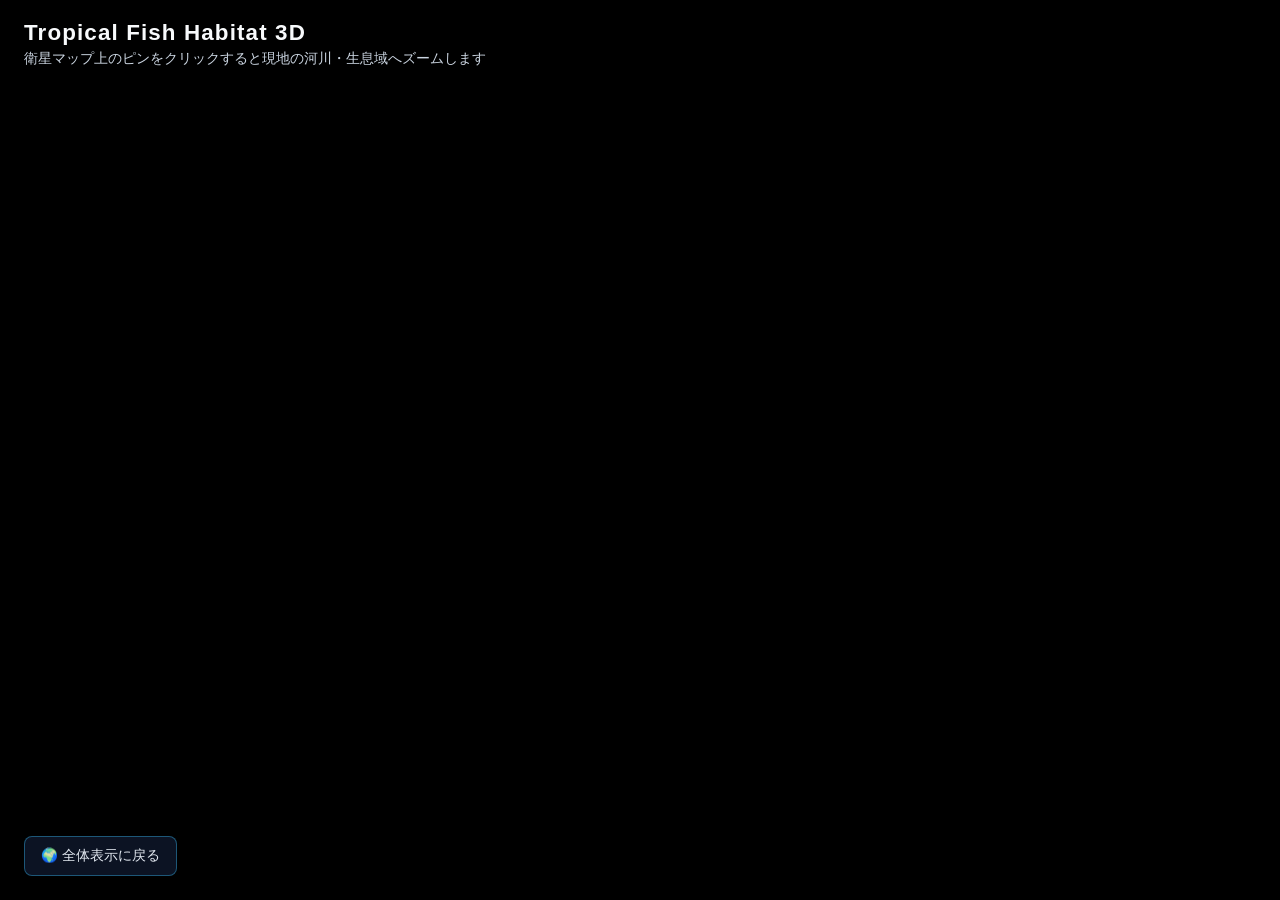
==== index.html @ 1be6685a "Update index.html" ====
<!DOCTYPE html>
<html lang="ja">
<head>
  <meta charset="UTF-8">
  <meta name="viewport" content="width=device-width, initial-scale=1.0">
  <title>世界の熱帯魚 生息地3Dマップ（衛星画像版）</title>
  <!-- CesiumJS CDN -->
  <script src="https://cesium.com/downloads/cesiumjs/releases/1.120/Build/Cesium/Cesium.js"></script>
  <link href="https://cesium.com/downloads/cesiumjs/releases/1.120/Build/Cesium/Widgets/widgets.css" rel="stylesheet">
  <style>
    html, body, #cesiumContainer {
      width: 100%;
      height: 100%;
      margin: 0;
      padding: 0;
      overflow: hidden;
      background-color: #000;
      font-family: "Helvetica Neue", Arial, "Hiragino Kaku Gothic ProN", "Hiragino Sans", Meiryo, sans-serif;
    }

    /* Cesium標準の不要なUIをスッキリさせる */
    .cesium-viewer-bottom {
      display: none !important;
    }

    /* ヘッダー */
    #header {
      position: absolute;
      top: 20px;
      left: 24px;
      z-index: 10;
      pointer-events: none;
      color: #f8fafc;
    }
    #header h1 {
      margin: 0;
      font-size: 1.4rem;
      letter-spacing: 0.05em;
      text-shadow: 0 2px 10px rgba(0, 0, 0, 0.9);
    }
    #header p {
      margin: 4px 0 0;
      font-size: 0.85rem;
      color: #cbd5e1;
      text-shadow: 0 1px 6px rgba(0, 0, 0, 0.9);
    }

    /* 視点リセットボタン */
    #reset-btn {
      position: absolute;
      bottom: 24px;
      left: 24px;
      z-index: 10;
      background: rgba(15, 23, 42, 0.85);
      color: #e2e8f0;
      border: 1px solid rgba(56, 189, 248, 0.4);
      border-radius: 8px;
      padding: 10px 16px;
      font-size: 0.85rem;
      cursor: pointer;
      backdrop-filter: blur(8px);
      transition: all 0.2s;
    }
    #reset-btn:hover {
      background: rgba(30, 41, 59, 0.95);
      border-color: #38bdf8;
    }

    /* 詳細情報サイドパネル */
    #info-panel {
      position: absolute;
      top: 20px;
      right: 20px;
      width: 350px;
      max-height: calc(100vh - 40px);
      background: rgba(15, 23, 42, 0.9);
      backdrop-filter: blur(14px);
      border: 1px solid rgba(56, 189, 248, 0.35);
      border-radius: 12px;
      padding: 20px;
      box-sizing: border-box;
      overflow-y: auto;
      z-index: 20;
      color: #e2e8f0;
      box-shadow: 0 12px 32px rgba(0, 0, 0, 0.75);
      transform: translateX(420px);
      transition: transform 0.35s cubic-bezier(0.16, 1, 0.3, 1);
    }

    #info-panel.active {
      transform: translateX(0);
    }

    #close-btn {
      position: absolute;
      top: 14px;
      right: 16px;
      background: none;
      border: none;
      color: #94a3b8;
      font-size: 1.5rem;
      cursor: pointer;
      line-height: 1;
    }
    #close-btn:hover {
      color: #ffffff;
    }

    .fish-image {
      width: 100%;
      height: 195px;
      object-fit: cover;
      border-radius: 8px;
      margin-top: 8px;
      background-color: #1e293b;
    }

    .fish-name {
      margin: 14px 0 2px;
      font-size: 1.3rem;
      color: #38bdf8;
    }

    .scientific-name {
      margin: 0 0 14px;
      font-size: 0.85rem;
      font-style: italic;
      color: #94a3b8;
    }

    .section-title {
      font-size: 0.8rem;
      font-weight: bold;
      color: #7dd3fc;
      letter-spacing: 0.05em;
      margin: 14px 0 6px;
      border-bottom: 1px solid rgba(125, 211, 252, 0.25);
      padding-bottom: 3px;
    }

    .description-text {
      font-size: 0.9rem;
      line-height: 1.65;
      margin: 0;
    }

    .water-params {
      display: grid;
      grid-template-columns: repeat(3, 1fr);
      gap: 8px;
      margin-top: 8px;
    }

    .param-box {
      background: rgba(30, 41, 59, 0.85);
      border: 1px solid rgba(148, 163, 184, 0.25);
      border-radius: 6px;
      padding: 8px 6px;
      text-align: center;
    }

    .param-label {
      display: block;
      font-size: 0.7rem;
      color: #94a3b8;
    }

    .param-value {
      display: block;
      font-size: 0.92rem;
      font-weight: bold;
      color: #f8fafc;
      margin-top: 2px;
    }

    @media (max-width: 600px) {
      #info-panel {
        top: auto;
        bottom: 0;
        right: 0;
        left: 0;
        width: 100%;
        max-height: 60vh;
        border-radius: 16px 16px 0 0;
        transform: translateY(100%);
      }
      #info-panel.active {
        transform: translateY(0);
      }
    }
  </style>
</head>
<body>

  <div id="header">
    <h1>Tropical Fish Habitat 3D</h1>
    <p>衛星マップ上のピンをクリックすると現地の河川・生息域へズームします</p>
  </div>

  <button id="reset-btn">🌍 全体表示に戻る</button>

  <div id="cesiumContainer"></div>

  <!-- 詳細情報パネル -->
  <div id="info-panel">
    <button id="close-btn" title="閉じる">&times;</button>
    <img id="panel-img" class="fish-image" src="" alt="熱帯魚の画像">
    <h2 id="panel-name" class="fish-name"></h2>
    <p id="panel-sci" class="scientific-name"></p>

    <div class="section-title">生息地・環境</div>
    <p id="panel-habitat" class="description-text"></p>

    <div class="section-title">現地の水質目安</div>
    <div class="water-params">
      <div class="param-box">
        <span class="param-label">水温</span>
        <span id="panel-temp" class="param-value"></span>
      </div>
      <div class="param-box">
        <span class="param-label">pH</span>
        <span id="panel-ph" class="param-value"></span>
      </div>
      <div class="param-box">
        <span class="param-label">硬度</span>
        <span id="panel-hardness" class="param-value"></span>
      </div>
    </div>
    <p id="panel-water-desc" class="description-text" style="margin-top: 8px;"></p>
  </div>

  <script>
    // 1. 熱帯魚データ（河川のすぐ近くに座標を設定するとズーム時に川筋が見えます）
    const fishHabitats = [
      {
        id: 'neon-tetra',
        name: 'ネオンテトラ',
        scientificName: 'Paracheirodon innesi',
        lat: -3.4653,
        lng: -62.2159,
        pinColor: '#38bdf8',
        image: 'https://upload.wikimedia.org/wikipedia/commons/thumb/9/96/Paracheirodon_innesi_1.jpg/640px-Paracheirodon_innesi_1.jpg',
        habitat: '南米アマゾン川上流域（ペルー、コロンビア、ブラジル国境付近の支流）。鬱蒼とした熱帯雨林に覆われ、直射日光が遮られた流れの緩やかな小川やブラックウォーター環境に生息します。',
        temp: '22〜26℃',
        ph: '5.0〜6.5',
        hardness: '軟水 (1〜4 dGH)',
        waterDesc: '落ち葉や流木から溶け出したタンニン（フミン酸）を豊富に含む、紅茶色の弱酸性・超軟水環境です。'
      },
      {
        id: 'cardinal-tetra',
        name: 'カージナルテトラ',
        scientificName: 'Paracheirodon axelrodi',
        lat: -0.4167,
        lng: -64.8333,
        pinColor: '#f43f5e',
        image: 'https://upload.wikimedia.org/wikipedia/commons/thumb/3/36/Paracheirodon_axelrodi_-_Cardinal_tetra.jpg/640px-Paracheirodon_axelrodi_-_Cardinal_tetra.jpg',
        habitat: 'ブラジル・ネグロ川中〜上流域（サンタ・イザベル周辺）およびオリノコ川水系。赤道直下の高温域の細流や浸水林（イガポー）に大群で生息しています。',
        temp: '24〜28℃',
        ph: '4.5〜6.0',
        hardness: '超軟水 (1〜2 dGH)',
        waterDesc: 'ミネラル分が極めて少ないブラックウォーター。水温が高めで強い酸性を示す傾向があります。'
      },
      {
        id: 'harlequin-rasbora',
        name: 'ラスボラ・エスペイ',
        scientificName: 'Trigonostigma espei',
        lat: 12.2484,
        lng: 102.5152,
        pinColor: '#fb923c',
        image: 'https://upload.wikimedia.org/wikipedia/commons/thumb/1/10/Trigonostigma_espei.jpg/640px-Trigonostigma_espei.jpg',
        habitat: 'タイ南東部（トラート県周辺）〜カンボジアの森林地帯にある小川や湿地帯。水草や岸辺の植物が水面まで覆いかぶさるような穏やかな水域を好みます。',
        temp: '23〜27℃',
        ph: '5.5〜6.8',
        hardness: '軟水 (2〜6 dGH)',
        waterDesc: '腐植質を含んだ弱酸性の軟水。クリアウォーターとブラックウォーターの中間的な水質が多い地域です。'
      },
      {
        id: 'rummy-nose-tetra',
        name: 'ラミーノーズテトラ',
        scientificName: 'Hemigrammus rhodostomus',
        lat: -1.8558,
        lng: -52.2302,
        pinColor: '#ef4444',
        image: 'https://upload.wikimedia.org/wikipedia/commons/thumb/d/d4/Hemigrammus_bleheri.jpg/640px-Hemigrammus_bleheri.jpg',
        habitat: 'ブラジル・アマゾン川下流域（シングー川合流部周辺）およびオリノコ川水系。水質変化に敏感で、溶存酸素量の多い清浄な支流に生息します。',
        temp: '24〜27℃',
        ph: '5.5〜6.8',
        hardness: '軟水 (2〜5 dGH)',
        waterDesc: '透明度が高いクリアウォーター〜弱ブラックウォーター。有機物汚染が少なく安定した弱酸性を好みます。'
      }
    ];

    // 2. Cesium Viewerの初期化（高精細衛星画像レイヤーを使用）
    const viewer = new Cesium.Viewer('cesiumContainer', {
      baseLayer: Cesium.ImageryLayer.fromProviderAsync(
        Cesium.ArcGisMapServerImageryProvider.fromUrl(
          'https://services.arcgisonline.com/ArcGIS/rest/services/World_Imagery/MapServer'
        )
      ),
      baseLayerPicker: false,
      geocoder: false,
      homeButton: false,
      sceneModePicker: false,
      navigationHelpButton: false,
      animation: false,
      timeline: false,
      fullscreenButton: false,
      infoBox: false,
      selectionIndicator: false
    });

    // 宇宙空間の星・大気表現を強調
    viewer.scene.globe.enableLighting = false;

    // 3. ピンアイコンをCanvasで動的生成（Google Earth風の立体ピン）
    function createPinCanvas(color) {
      const canvas = document.createElement('canvas');
      canvas.width = 48;
      canvas.height = 60;
      const ctx = canvas.getContext('2d');

      // ピンの影
      ctx.beginPath();
      ctx.ellipse(24, 55, 8, 3, 0, 0, Math.PI * 2);
      ctx.fillStyle = 'rgba(0, 0, 0, 0.45)';
      ctx.fill();

      // ピン本体
      ctx.beginPath();
      ctx.moveTo(24, 54);
      ctx.bezierCurveTo(24, 54, 6, 33, 6, 20);
      ctx.arc(24, 20, 18, Math.PI, 0, false);
      ctx.bezierCurveTo(42, 33, 24, 54, 24, 54);
      ctx.closePath();
      ctx.fillStyle = color;
      ctx.fill();
      ctx.lineWidth = 2.5;
      ctx.strokeStyle = '#ffffff';
      ctx.stroke();

      // 中央の白い丸
      ctx.beginPath();
      ctx.arc(24, 20, 7, 0, Math.PI * 2);
      ctx.fillStyle = '#ffffff';
      ctx.fill();

      return canvas;
    }

    // 4. 地球儀上にピンとラベルを配置
    fishHabitats.forEach(fish => {
      viewer.entities.add({
        id: fish.id,
        position: Cesium.Cartesian3.fromDegrees(fish.lng, fish.lat),
        billboard: {
          image: createPinCanvas(fish.pinColor),
          verticalOrigin: Cesium.VerticalOrigin.BOTTOM,
          scale: 0.85,
          disableDepthTestDistance: Number.POSITIVE_INFINITY
        },
        label: {
          text: fish.name,
          font: 'bold 13px "Hiragino Sans", "Meiryo", sans-serif',
          fillColor: Cesium.Color.WHITE,
          outlineColor: Cesium.Color.BLACK,
          outlineWidth: 3,
          style: Cesium.LabelStyle.FILL_AND_OUTLINE,
          verticalOrigin: Cesium.VerticalOrigin.TOP,
          pixelOffset: new Cesium.Cartesian2(0, 6),
          disableDepthTestDistance: Number.POSITIVE_INFINITY
        },
        fishData: fish
      });
    });

    // 初期カメラ位置（南米〜大西洋上空）
    function flyToOverview() {
      viewer.camera.flyTo({
        destination: Cesium.Cartesian3.fromDegrees(-45.0, -5.0, 16000000),
        duration: 1.5
      });
    }
    viewer.camera.setView({
      destination: Cesium.Cartesian3.fromDegrees(-45.0, -5.0, 16000000)
    });

    // 5. ピンクリック時のズーム＆パネル表示処理
    const infoPanel = document.getElementById('info-panel');
    const closeBtn = document.getElementById('close-btn');
    const resetBtn = document.getElementById('reset-btn');

    const handler = new Cesium.ScreenSpaceEventHandler(viewer.scene.canvas);
    handler.setInputAction(function (click) {
      const pickedObject = viewer.scene.pick(click.position);
      if (Cesium.defined(pickedObject) && pickedObject.id && pickedObject.id.fishData) {
        selectFish(pickedObject.id.fishData);
      }
    }, Cesium.ScreenSpaceEventType.LEFT_CLICK);

    // ホバー時にカーソルをポインターに変更
    handler.setInputAction(function (movement) {
      const pickedObject = viewer.scene.pick(movement.endPosition);
      if (Cesium.defined(pickedObject) && pickedObject.id && pickedObject.id.fishData) {
        viewer.container.style.cursor = 'pointer';
      } else {
        viewer.container.style.cursor = 'default';
      }
    }, Cesium.ScreenSpaceEventType.MOUSE_MOVE);

    function selectFish(fish) {
      // Google Earth風に斜め上空から現地の河川へダイブするようにズームイン
      viewer.camera.flyTo({
        destination: Cesium.Cartesian3.fromDegrees(fish.lng, fish.lat - 0.15, 25000), // 高度25kmまで接近
        orientation: {
          heading: Cesium.Math.toRadians(0.0),
          pitch: Cesium.Math.toRadians(-55.0), // 斜め見下ろし角度
          roll: 0.0
        },
        duration: 2.0
      });

      // パネル内容を更新
      document.getElementById('panel-img').src = fish.image;
      document.getElementById('panel-name').textContent = fish.name;
      document.getElementById('panel-sci').textContent = fish.scientificName;
      document.getElementById('panel-habitat').textContent = fish.habitat;
      document.getElementById('panel-temp').textContent = fish.temp;
      document.getElementById('panel-ph').textContent = fish.ph;
      document.getElementById('panel-hardness').textContent = fish.hardness;
      document.getElementById('panel-water-desc').textContent = fish.waterDesc;

      infoPanel.classList.add('active');
    }

    closeBtn.addEventListener('click', () => {
      infoPanel.classList.remove('active');
    });

    resetBtn.addEventListener('click', () => {
      infoPanel.classList.remove('active');
      flyToOverview();
    });
  </script>
</body>
</html>
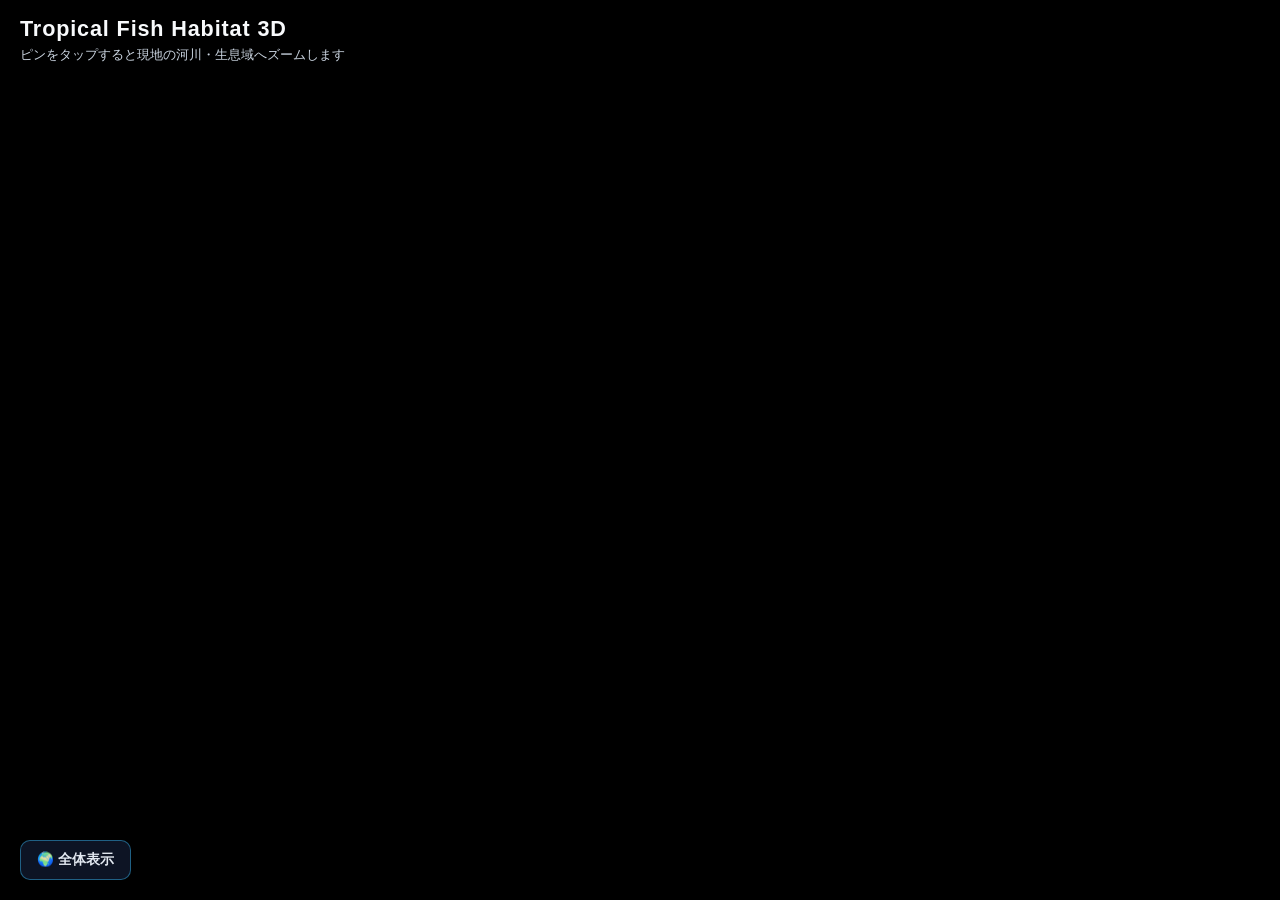
==== commit 34be9eb0: "Update index.html" ====
--- a/index.html
+++ b/index.html
@@ -2,8 +2,9 @@
 <html lang="ja">
 <head>
   <meta charset="UTF-8">
-  <meta name="viewport" content="width=device-width, initial-scale=1.0">
-  <title>世界の熱帯魚 生息地3Dマップ（衛星画像版）</title>
+  <!-- スマホでのページ全体の勝手な拡大縮小を防止 -->
+  <meta name="viewport" content="width=device-width, initial-scale=1.0, maximum-scale=1.0, user-scalable=no, viewport-fit=cover">
+  <title>世界の熱帯魚 生息地3Dマップ</title>
   <!-- CesiumJS CDN -->
   <script src="https://cesium.com/downloads/cesiumjs/releases/1.120/Build/Cesium/Cesium.js"></script>
   <link href="https://cesium.com/downloads/cesiumjs/releases/1.120/Build/Cesium/Widgets/widgets.css" rel="stylesheet">
@@ -16,9 +17,10 @@
       overflow: hidden;
       background-color: #000;
       font-family: "Helvetica Neue", Arial, "Hiragino Kaku Gothic ProN", "Hiragino Sans", Meiryo, sans-serif;
-    }
-
-    /* Cesium標準の不要なUIをスッキリさせる */
+      touch-action: none; /* スマホでのブラウザ標準スクロール・バウンス防止 */
+      -webkit-tap-highlight-color: transparent;
+    }
+
     .cesium-viewer-bottom {
       display: none !important;
     }
@@ -26,21 +28,22 @@
     /* ヘッダー */
     #header {
       position: absolute;
-      top: 20px;
-      left: 24px;
+      top: calc(16px + env(safe-area-inset-top));
+      left: 20px;
+      right: 20px;
       z-index: 10;
       pointer-events: none;
       color: #f8fafc;
     }
     #header h1 {
       margin: 0;
-      font-size: 1.4rem;
-      letter-spacing: 0.05em;
+      font-size: 1.35rem;
+      letter-spacing: 0.04em;
       text-shadow: 0 2px 10px rgba(0, 0, 0, 0.9);
     }
     #header p {
       margin: 4px 0 0;
-      font-size: 0.85rem;
+      font-size: 0.82rem;
       color: #cbd5e1;
       text-shadow: 0 1px 6px rgba(0, 0, 0, 0.9);
     }
@@ -48,38 +51,43 @@
     /* 視点リセットボタン */
     #reset-btn {
       position: absolute;
-      bottom: 24px;
-      left: 24px;
+      bottom: calc(20px + env(safe-area-inset-bottom));
+      left: 20px;
       z-index: 10;
-      background: rgba(15, 23, 42, 0.85);
+      background: rgba(15, 23, 42, 0.88);
       color: #e2e8f0;
-      border: 1px solid rgba(56, 189, 248, 0.4);
-      border-radius: 8px;
+      border: 1px solid rgba(56, 189, 248, 0.45);
+      border-radius: 10px;
       padding: 10px 16px;
       font-size: 0.85rem;
+      font-weight: bold;
       cursor: pointer;
       backdrop-filter: blur(8px);
+      -webkit-backdrop-filter: blur(8px);
+      box-shadow: 0 4px 12px rgba(0, 0, 0, 0.5);
       transition: all 0.2s;
     }
-    #reset-btn:hover {
-      background: rgba(30, 41, 59, 0.95);
-      border-color: #38bdf8;
-    }
-
-    /* 詳細情報サイドパネル */
+    #reset-btn:active {
+      transform: scale(0.96);
+    }
+
+    /* 詳細情報パネル（PC版：右サイドバー） */
     #info-panel {
       position: absolute;
       top: 20px;
       right: 20px;
       width: 350px;
       max-height: calc(100vh - 40px);
-      background: rgba(15, 23, 42, 0.9);
+      background: rgba(15, 23, 42, 0.92);
       backdrop-filter: blur(14px);
+      -webkit-backdrop-filter: blur(14px);
       border: 1px solid rgba(56, 189, 248, 0.35);
       border-radius: 12px;
       padding: 20px;
       box-sizing: border-box;
       overflow-y: auto;
+      -webkit-overflow-scrolling: touch; /* iOSでの滑らかな慣性スクロール */
+      touch-action: pan-y; /* パネル内の縦スクロールを許可 */
       z-index: 20;
       color: #e2e8f0;
       box-shadow: 0 12px 32px rgba(0, 0, 0, 0.75);
@@ -91,19 +99,32 @@
       transform: translateX(0);
     }
 
+    /* スマホ用のドラッグハンドル（PCでは非表示） */
+    .sheet-handle {
+      display: none;
+    }
+
     #close-btn {
       position: absolute;
-      top: 14px;
-      right: 16px;
-      background: none;
-      border: none;
-      color: #94a3b8;
-      font-size: 1.5rem;
+      top: 12px;
+      right: 14px;
+      width: 36px;
+      height: 36px;
+      background: rgba(30, 41, 59, 0.8);
+      border: 1px solid rgba(148, 163, 184, 0.3);
+      border-radius: 50%;
+      color: #cbd5e1;
+      font-size: 1.3rem;
       cursor: pointer;
+      display: flex;
+      align-items: center;
+      justify-content: center;
       line-height: 1;
+      z-index: 25;
     }
     #close-btn:hover {
       color: #ffffff;
+      background: rgba(51, 65, 85, 0.95);
     }
 
     .fish-image {
@@ -111,25 +132,25 @@
       height: 195px;
       object-fit: cover;
       border-radius: 8px;
-      margin-top: 8px;
+      margin-top: 4px;
       background-color: #1e293b;
     }
 
     .fish-name {
       margin: 14px 0 2px;
-      font-size: 1.3rem;
+      font-size: 1.25rem;
       color: #38bdf8;
     }
 
     .scientific-name {
-      margin: 0 0 14px;
+      margin: 0 0 12px;
       font-size: 0.85rem;
       font-style: italic;
       color: #94a3b8;
     }
 
     .section-title {
-      font-size: 0.8rem;
+      font-size: 0.78rem;
       font-weight: bold;
       color: #7dd3fc;
       letter-spacing: 0.05em;
@@ -155,7 +176,7 @@
       background: rgba(30, 41, 59, 0.85);
       border: 1px solid rgba(148, 163, 184, 0.25);
       border-radius: 6px;
-      padding: 8px 6px;
+      padding: 8px 4px;
       text-align: center;
     }
 
@@ -167,25 +188,51 @@
 
     .param-value {
       display: block;
-      font-size: 0.92rem;
+      font-size: 0.88rem;
       font-weight: bold;
       color: #f8fafc;
       margin-top: 2px;
     }
 
-    @media (max-width: 600px) {
+    /* スマホ・タブレット縦画面レイアウト */
+    @media (max-width: 768px) {
+      #header h1 {
+        font-size: 1.15rem;
+      }
+      #header p {
+        font-size: 0.75rem;
+      }
+
       #info-panel {
         top: auto;
         bottom: 0;
         right: 0;
         left: 0;
         width: 100%;
-        max-height: 60vh;
-        border-radius: 16px 16px 0 0;
-        transform: translateY(100%);
-      }
+        max-height: 55vh; /* 画面上半分で地図とピンが見える高さを確保 */
+        border-radius: 20px 20px 0 0;
+        border-left: none;
+        border-right: none;
+        border-bottom: none;
+        padding: 12px 20px calc(24px + env(safe-area-inset-bottom));
+        transform: translateY(105%);
+      }
+
       #info-panel.active {
         transform: translateY(0);
+      }
+
+      .sheet-handle {
+        display: block;
+        width: 40px;
+        height: 4px;
+        background: rgba(148, 163, 184, 0.5);
+        border-radius: 2px;
+        margin: 0 auto 12px;
+      }
+
+      .fish-image {
+        height: 160px;
       }
     }
   </style>
@@ -194,15 +241,16 @@
 
   <div id="header">
     <h1>Tropical Fish Habitat 3D</h1>
-    <p>衛星マップ上のピンをクリックすると現地の河川・生息域へズームします</p>
+    <p>ピンをタップすると現地の河川・生息域へズームします</p>
   </div>
 
-  <button id="reset-btn">🌍 全体表示に戻る</button>
+  <button id="reset-btn">🌍 全体表示</button>
 
   <div id="cesiumContainer"></div>
 
   <!-- 詳細情報パネル -->
   <div id="info-panel">
+    <div class="sheet-handle"></div>
     <button id="close-btn" title="閉じる">&times;</button>
     <img id="panel-img" class="fish-image" src="" alt="熱帯魚の画像">
     <h2 id="panel-name" class="fish-name"></h2>
@@ -229,217 +277,6 @@
     <p id="panel-water-desc" class="description-text" style="margin-top: 8px;"></p>
   </div>
 
-  <script>
-    // 1. 熱帯魚データ（河川のすぐ近くに座標を設定するとズーム時に川筋が見えます）
-    const fishHabitats = [
-      {
-        id: 'neon-tetra',
-        name: 'ネオンテトラ',
-        scientificName: 'Paracheirodon innesi',
-        lat: -3.4653,
-        lng: -62.2159,
-        pinColor: '#38bdf8',
-        image: 'https://upload.wikimedia.org/wikipedia/commons/thumb/9/96/Paracheirodon_innesi_1.jpg/640px-Paracheirodon_innesi_1.jpg',
-        habitat: '南米アマゾン川上流域（ペルー、コロンビア、ブラジル国境付近の支流）。鬱蒼とした熱帯雨林に覆われ、直射日光が遮られた流れの緩やかな小川やブラックウォーター環境に生息します。',
-        temp: '22〜26℃',
-        ph: '5.0〜6.5',
-        hardness: '軟水 (1〜4 dGH)',
-        waterDesc: '落ち葉や流木から溶け出したタンニン（フミン酸）を豊富に含む、紅茶色の弱酸性・超軟水環境です。'
-      },
-      {
-        id: 'cardinal-tetra',
-        name: 'カージナルテトラ',
-        scientificName: 'Paracheirodon axelrodi',
-        lat: -0.4167,
-        lng: -64.8333,
-        pinColor: '#f43f5e',
-        image: 'https://upload.wikimedia.org/wikipedia/commons/thumb/3/36/Paracheirodon_axelrodi_-_Cardinal_tetra.jpg/640px-Paracheirodon_axelrodi_-_Cardinal_tetra.jpg',
-        habitat: 'ブラジル・ネグロ川中〜上流域（サンタ・イザベル周辺）およびオリノコ川水系。赤道直下の高温域の細流や浸水林（イガポー）に大群で生息しています。',
-        temp: '24〜28℃',
-        ph: '4.5〜6.0',
-        hardness: '超軟水 (1〜2 dGH)',
-        waterDesc: 'ミネラル分が極めて少ないブラックウォーター。水温が高めで強い酸性を示す傾向があります。'
-      },
-      {
-        id: 'harlequin-rasbora',
-        name: 'ラスボラ・エスペイ',
-        scientificName: 'Trigonostigma espei',
-        lat: 12.2484,
-        lng: 102.5152,
-        pinColor: '#fb923c',
-        image: 'https://upload.wikimedia.org/wikipedia/commons/thumb/1/10/Trigonostigma_espei.jpg/640px-Trigonostigma_espei.jpg',
-        habitat: 'タイ南東部（トラート県周辺）〜カンボジアの森林地帯にある小川や湿地帯。水草や岸辺の植物が水面まで覆いかぶさるような穏やかな水域を好みます。',
-        temp: '23〜27℃',
-        ph: '5.5〜6.8',
-        hardness: '軟水 (2〜6 dGH)',
-        waterDesc: '腐植質を含んだ弱酸性の軟水。クリアウォーターとブラックウォーターの中間的な水質が多い地域です。'
-      },
-      {
-        id: 'rummy-nose-tetra',
-        name: 'ラミーノーズテトラ',
-        scientificName: 'Hemigrammus rhodostomus',
-        lat: -1.8558,
-        lng: -52.2302,
-        pinColor: '#ef4444',
-        image: 'https://upload.wikimedia.org/wikipedia/commons/thumb/d/d4/Hemigrammus_bleheri.jpg/640px-Hemigrammus_bleheri.jpg',
-        habitat: 'ブラジル・アマゾン川下流域（シングー川合流部周辺）およびオリノコ川水系。水質変化に敏感で、溶存酸素量の多い清浄な支流に生息します。',
-        temp: '24〜27℃',
-        ph: '5.5〜6.8',
-        hardness: '軟水 (2〜5 dGH)',
-        waterDesc: '透明度が高いクリアウォーター〜弱ブラックウォーター。有機物汚染が少なく安定した弱酸性を好みます。'
-      }
-    ];
-
-    // 2. Cesium Viewerの初期化（高精細衛星画像レイヤーを使用）
-    const viewer = new Cesium.Viewer('cesiumContainer', {
-      baseLayer: Cesium.ImageryLayer.fromProviderAsync(
-        Cesium.ArcGisMapServerImageryProvider.fromUrl(
-          'https://services.arcgisonline.com/ArcGIS/rest/services/World_Imagery/MapServer'
-        )
-      ),
-      baseLayerPicker: false,
-      geocoder: false,
-      homeButton: false,
-      sceneModePicker: false,
-      navigationHelpButton: false,
-      animation: false,
-      timeline: false,
-      fullscreenButton: false,
-      infoBox: false,
-      selectionIndicator: false
-    });
-
-    // 宇宙空間の星・大気表現を強調
-    viewer.scene.globe.enableLighting = false;
-
-    // 3. ピンアイコンをCanvasで動的生成（Google Earth風の立体ピン）
-    function createPinCanvas(color) {
-      const canvas = document.createElement('canvas');
-      canvas.width = 48;
-      canvas.height = 60;
-      const ctx = canvas.getContext('2d');
-
-      // ピンの影
-      ctx.beginPath();
-      ctx.ellipse(24, 55, 8, 3, 0, 0, Math.PI * 2);
-      ctx.fillStyle = 'rgba(0, 0, 0, 0.45)';
-      ctx.fill();
-
-      // ピン本体
-      ctx.beginPath();
-      ctx.moveTo(24, 54);
-      ctx.bezierCurveTo(24, 54, 6, 33, 6, 20);
-      ctx.arc(24, 20, 18, Math.PI, 0, false);
-      ctx.bezierCurveTo(42, 33, 24, 54, 24, 54);
-      ctx.closePath();
-      ctx.fillStyle = color;
-      ctx.fill();
-      ctx.lineWidth = 2.5;
-      ctx.strokeStyle = '#ffffff';
-      ctx.stroke();
-
-      // 中央の白い丸
-      ctx.beginPath();
-      ctx.arc(24, 20, 7, 0, Math.PI * 2);
-      ctx.fillStyle = '#ffffff';
-      ctx.fill();
-
-      return canvas;
-    }
-
-    // 4. 地球儀上にピンとラベルを配置
-    fishHabitats.forEach(fish => {
-      viewer.entities.add({
-        id: fish.id,
-        position: Cesium.Cartesian3.fromDegrees(fish.lng, fish.lat),
-        billboard: {
-          image: createPinCanvas(fish.pinColor),
-          verticalOrigin: Cesium.VerticalOrigin.BOTTOM,
-          scale: 0.85,
-          disableDepthTestDistance: Number.POSITIVE_INFINITY
-        },
-        label: {
-          text: fish.name,
-          font: 'bold 13px "Hiragino Sans", "Meiryo", sans-serif',
-          fillColor: Cesium.Color.WHITE,
-          outlineColor: Cesium.Color.BLACK,
-          outlineWidth: 3,
-          style: Cesium.LabelStyle.FILL_AND_OUTLINE,
-          verticalOrigin: Cesium.VerticalOrigin.TOP,
-          pixelOffset: new Cesium.Cartesian2(0, 6),
-          disableDepthTestDistance: Number.POSITIVE_INFINITY
-        },
-        fishData: fish
-      });
-    });
-
-    // 初期カメラ位置（南米〜大西洋上空）
-    function flyToOverview() {
-      viewer.camera.flyTo({
-        destination: Cesium.Cartesian3.fromDegrees(-45.0, -5.0, 16000000),
-        duration: 1.5
-      });
-    }
-    viewer.camera.setView({
-      destination: Cesium.Cartesian3.fromDegrees(-45.0, -5.0, 16000000)
-    });
-
-    // 5. ピンクリック時のズーム＆パネル表示処理
-    const infoPanel = document.getElementById('info-panel');
-    const closeBtn = document.getElementById('close-btn');
-    const resetBtn = document.getElementById('reset-btn');
-
-    const handler = new Cesium.ScreenSpaceEventHandler(viewer.scene.canvas);
-    handler.setInputAction(function (click) {
-      const pickedObject = viewer.scene.pick(click.position);
-      if (Cesium.defined(pickedObject) && pickedObject.id && pickedObject.id.fishData) {
-        selectFish(pickedObject.id.fishData);
-      }
-    }, Cesium.ScreenSpaceEventType.LEFT_CLICK);
-
-    // ホバー時にカーソルをポインターに変更
-    handler.setInputAction(function (movement) {
-      const pickedObject = viewer.scene.pick(movement.endPosition);
-      if (Cesium.defined(pickedObject) && pickedObject.id && pickedObject.id.fishData) {
-        viewer.container.style.cursor = 'pointer';
-      } else {
-        viewer.container.style.cursor = 'default';
-      }
-    }, Cesium.ScreenSpaceEventType.MOUSE_MOVE);
-
-    function selectFish(fish) {
-      // Google Earth風に斜め上空から現地の河川へダイブするようにズームイン
-      viewer.camera.flyTo({
-        destination: Cesium.Cartesian3.fromDegrees(fish.lng, fish.lat - 0.15, 25000), // 高度25kmまで接近
-        orientation: {
-          heading: Cesium.Math.toRadians(0.0),
-          pitch: Cesium.Math.toRadians(-55.0), // 斜め見下ろし角度
-          roll: 0.0
-        },
-        duration: 2.0
-      });
-
-      // パネル内容を更新
-      document.getElementById('panel-img').src = fish.image;
-      document.getElementById('panel-name').textContent = fish.name;
-      document.getElementById('panel-sci').textContent = fish.scientificName;
-      document.getElementById('panel-habitat').textContent = fish.habitat;
-      document.getElementById('panel-temp').textContent = fish.temp;
-      document.getElementById('panel-ph').textContent = fish.ph;
-      document.getElementById('panel-hardness').textContent = fish.hardness;
-      document.getElementById('panel-water-desc').textContent = fish.waterDesc;
-
-      infoPanel.classList.add('active');
-    }
-
-    closeBtn.addEventListener('click', () => {
-      infoPanel.classList.remove('active');
-    });
-
-    resetBtn.addEventListener('click', () => {
-      infoPanel.classList.remove('active');
-      flyToOverview();
-    });
-  </script>
+  <script src="./app.js"></script>
 </body>
 </html>
